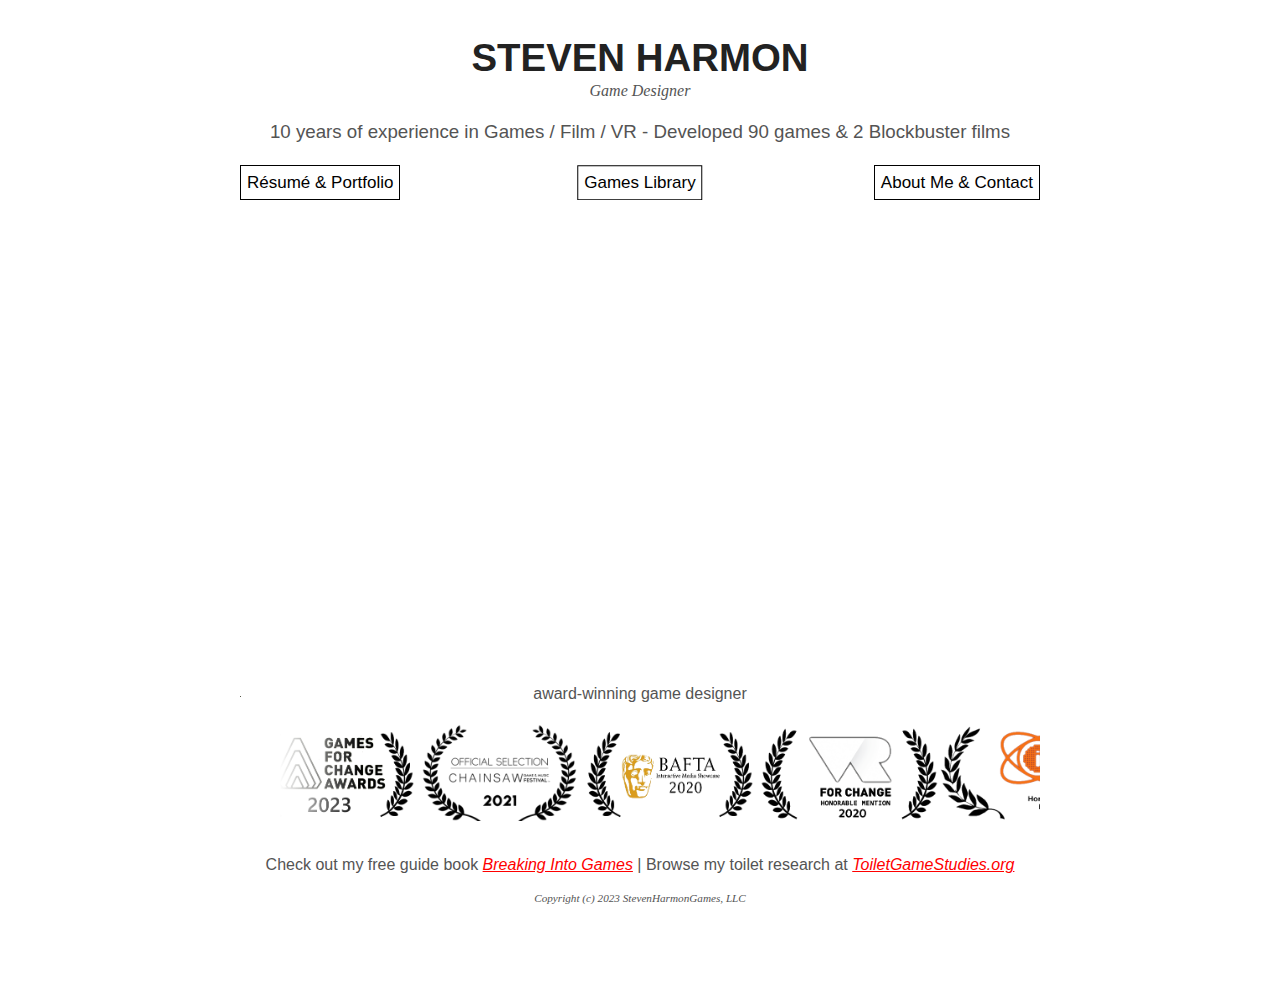
==== index.html @ 248908fa "Second commit to netlify" ====
<!DOCTYPE html>
<html>
    <head>
        <link rel="icon" href="favicon.ico">
        <meta charset="utf-8">
        <meta http-equiv="X-UA-Compatible" content="IE=edge">
        <meta name="viewport" content="width=device-width,initial-scale=1">
        <title>StevenHarmonGames Homepage</title>
        <meta name="author" content="Steven Harmon">
        <meta name="description" content="Steven Harmon is a game designer currently living in Denver, CO">
        <meta name="keywords" content="game designer, technical designer, level designer, mocap tech, mocap, design, developer, independent developer, game developer, gamedev, homepage, portfolio, resume, about">
        <link rel="stylesheet" href="main.css">
    </head>
    <body>
        
        <h1>STEVEN HARMON</h1>
        <h2>Game Designer</h2>
        
        <h3>
            10 years of experience in Games / Film / VR - Developed 90 games &amp; 2 Blockbuster films
        </h3>
              
        <div class="topnav">

          <!-- Centered link -->
          <div class="topnav-centered">
            <a href="games.html">Games Library</a>
          </div>

          <!-- Left-aligned links (default) -->
          <a href="portfolio.html">Résumé &amp; Portfolio</a>
            
          <!-- Right-aligned links -->
          <div class="topnav-right">
            <a href="about.html">About Me &amp; Contact</a>
          </div>

        </div>
        <div id="vidcontainer">   
            <div style="padding:60% 0 0 0;position:relative;"><iframe src="https://player.vimeo.com/video/809232781?h=e7f7725877&amp;badge=0&amp;autopause=0&amp;player_id=0&amp;app_id=58479" frameborder="0" allow="autoplay; fullscreen; picture-in-picture" allowfullscreen style="position:absolute;top:0;left:0;width:100%;height:100%;" title="StevenHarmonGames 2023 Reel"></iframe></div><script src="https://player.vimeo.com/api/player.js"></script>
            <img src="imgs/forlaterconsumption.PNG" width="1px" height="1px">
        </div>
        <div class="clearfloat"></div>
        
        <p style="text-align: center; margin-bottom: 0">award-winning game designer</p>
        <div class="marquee">
            <div>
                <img src="imgs/award8.png" alt="Games for Change 2023 Best Student Game Nominee" width=auto height="105">
                <img src="imgs/award1.png" alt="Chainsaw Fest Best Game Audio" width=auto height="105">
                <img src="imgs/award2.png" alt="BAFTA Student Showcase Selection" width=auto height="105">
                <img src="imgs/award3.png" alt="VR For Change Honorable Mention" width=auto height="105">
                <img src="imgs/award4.png" alt="IGF Best Student Game Honorable Mention" width=auto height="100">
                <img src="imgs/award5.png" alt="SXSW Student Showcase Selection" width=auto height="105">
                <img src="imgs/award6.png" alt="Queertech.io RMIT Gallery in Melbourne Selection" width=auto height="105">
                <img src="imgs/award7.png" alt="Dreamhack Student Showcase Selection" width=auto height="105">
            </div>
        </div>
        
        <div class="clearfloat"></div>
        <p style="text-align: center;">Check out my free guide book <a href="https://stevenharmongames.itch.io/breaking-into-gamedev" target="_blank" class="a2"><i>Breaking Into Games</i></a> | Browse my toilet research at <a href="http://www.toiletgamestudies.org/" target="_blank" class="a2"><i>ToiletGameStudies.org</i></a></p>
        <div class="clearfloat"></div>
        <h4>Copyright (c) 2023 StevenHarmonGames, LLC</h4>
    </body>
</html>
---- main.css ----
html{
    background: #fff;
}

body{
    background: #fff;
    color: #545454;
    font-family: "DengXian", DengXian, Arial, sans-serif;
    font-size: 1em;
    line-height: 1.5;
    margin: 0 auto;
    max-width: 800px;
    padding: 2em 2em 4em;
}

h1{
    text-align: center;
    color: #222;
    font-size: 2.4em;
    font-weight: 600;
    line-height: 0;
}

h2{
    text-align: center;
    font-weight: 100;
    font-size: 1em;
    line-height: 1;
    font-family: serif;
    font-style: italic;
}

h3{
    text-align: center;
    font-weight: 100;
    font-family: "Segoe UI", Segoe, sans-serif;
}

h4{
    text-align: center;
    font-weight: 100;
    font-size: .7em;
    line-height: 1;
    font-family: serif;
    font-style: italic;
}

h5{
    font-family: "Bahnschrift", Bahnschrift, sans-serif;
    font-size: 12px;
    line-height: normal;
    margin-top: 1em;
    margin-bottom: 0em;
    color: #545454;
}

h6{
    font-weight: 100;
    font-family: "Gotham", Gotham, sans-serif;
    font-size: 1.25em;
    margin-bottom: 0;
    margin-top: 0;
}

.jobtitle{
    font-size: 1.05em;
    display:inline;
}

.gametitle{
    font-weight: 600;
    display: inline;
}

.gamedesc{
    font-size: .9em;
    font-family: "Bahnschrift", Bahnschrift, sans-serif;
    font-weight: 300;
    margin-top: auto;
    margin-bottom: auto;
}
.gamedesc2{
    font-size: .9em;
    font-family: "Bahnschrift", Bahnschrift, sans-serif;
    font-weight: 300;
    margin-top: auto;
    margin-bottom: auto;
    display: inline;
}

.blktxt{
    color: black;
    display:inline;
    font-weight: 800;
    font-size: 1.15em;
}

.year{
    font-size: 1.05em;
    display: inline;
    float: right;
    margin: 0px;
}

img{
    margin: 1em auto;
    max-width: 100%;
}

.non-click{
    pointer-events: none;
    cursor:default;
}

.topnav {
    position: relative;
    overflow: hidden;
    cursor: pointer;
    font-family: "Bahnschrift", Bahnschrift, sans-serif;
}

.topnav a {
    float: left;
    color: #000000;
    text-align: center;
    padding: 4px 6px;
    margin-top: 0px;
    text-decoration: none;
    font-size: 17px;
    border: 1px solid #000000;
}

.topnav a:hover {
    background-color: #ddd;
    color: black;
}

.topnav a.topactive {
    background-color: #000000;
    color: white;
}

.topnav-centered a {
    float: none;
    position: absolute;
    top: 50%;
    left: 50%;
    transform: translate(-50%, -50%);
}

.topnav-right {
    float: right;
}

li{
    list-style-position: outside;
    margin-top: 1em;
    margin-left: auto;
    margin-right: auto;
    margin-bottom: auto;
}

.abouthr{
    margin-top: 0px;
    margin-bottom: -35px;
    position: relative;
    top: -30px;
    width: 80%;
    float: right;
}

.reshr{
    margin-top: 0px;
    margin-bottom: -35px;
    position: relative;
    top: -16px;
    width: 70%;
    float: right;
}

.p2{
    font-size: .8em;
    align-content: center;
    text-align: center;
    margin-top: 5px;
    margin-bottom: 4px;
    margin-left: 0px;
    margin-right: 0px;
    line-height: 1em;
    clear: both;
}

#gamesh1{
    text-align: center;
    color: #222;
    font-size: 1.7em;
    font-weight: 600;
    line-height: normal;
    margin-top: 2em;
}

#gamesh2{
    text-align: center;
    font-size: 1.2em;
    font-style: italic;
    font-family: serif;
}

#filters{
    text-align: center;
    margin-bottom: 1em;
    display: inline;
    font-weight: 600;
}

#filters h5{
    display: inline;
}

/* games filters section */

.container {
    margin-top: 20px;
    overflow: hidden;
}

.filterDiv {
    float: left;
    background-color: white;
    color: black;
    width: 100%;
    height: auto;
    text-align: left;
    margin-top: 1em;
    margin-top: 0px;
    margin-bottom: 1em;
    display: none; /* Hidden by default */
}

.filterDiv img{
    float: left;
    clear: both;
    width: 150px;
    height: auto;
    margin-right: 1em;
    margin-left: .5em;
    margin-top: .6em;
    margin-bottom: .2em;
    outline-style: inset;
}

.filtertxt{
    overflow: hidden;
}

/* The "show" class is added to the filtered elements */
.show {
    display: block;
}

/* Style the buttons */
.btn {
    border: none;
    outline: solid;
    outline-width: thin;
    padding: 6px 6px;
    background-color: white;
    text-decoration: none;
    color: black;
    font-family: "Bahnschrift", Bahnschrift, sans-serif;
    line-height: 1;
    cursor: pointer;
    margin-right: .5em;
    margin-top: .5em;
}

/* Add a light grey background on mouse-over */
.btn:hover {
    background-color: #ddd;
}

/* Add a dark background to the active button */
.btn.active {
    background-color: #000000;
    color: white;
}

/* video embed */

#vidcontainer{
    width: 100%;
    height: 450px;
    margin-bottom: 32px;
}


/* about me section */

#headshot{
    background-image: url("imgs/headshot.png"), linear-gradient(0deg, rgba(0,0,0,0), rgba(184,184,184,1));
    background-repeat: no-repeat;
    background-size: contain;
    background-position: left;
    width: 200px;
    height: 234px;
    margin-left: 5%;
    margin-right: 5%;
    margin-top: 2em;
    float: left;
    clear: both;
}

#hi{
    font-family: "Bahnschrift", Bahnschrift, sans-serif;
    font-size: 17px;
    line-height: normal;
    margin-top: 0em;
    margin-bottom: 0em;
}

#bio{
    margin-top: 2em;
    display: table;
}

#buttonrow{
    position: relative;
    top: 230px;
}

#buttonrow2{
    display: flex;
    justify-content: center;
}

.resbutton{
    font-family: "Bahnschrift", Bahnschrift, sans-serif;
    font-size: 18px;
    line-height: 1.5;
    padding: 6px 6px;
    color: #fffafe;
    text-decoration: none;
    color: black;
    background-color: white;
    outline-color: #463b32;
    outline-width: thin;
    outline-style: solid;
    margin-right: 15px;
}

.resbutton:hover{
    background-color: black;
    color: white;
}

.clearfloat{
    clear:both;
}

/* default link color replace */
.a2{
    color: #ff0000;
    margin: none;
}

.a2:hover{
    color: #800000;
}

/* contact buttons */

.contact img{
    width:35px;
    height: 35px;
    opacity: 45%;
    margin-top: 1em;
    margin-bottom: 1em;
    margin-left: 12px;
    margin-right: auto;
    float: left;
    display: table;
    
}

.contact img:hover{
    transform: scale(1.1, 1.1);
    opacity: 100%;
}

/* centered text color replace */
.p2 a{
    color: #ff0000;
    margin: none;
}

.p2 a:hover{
    color: #800000;
}

/* Tooltip */
.tooltip {
  position: relative;
  display: inline-block;
}

/* Tooltip text */
.tooltip .tooltiptext {
  visibility: hidden;
  width: 120px;
  background-color: #555;
  color: #fff;
  text-align: center;
  padding: 5px 0;
  border-radius: 6px;
  /* Position the tooltip text */
  position: absolute;
  z-index: 1;
  bottom: 125%;
  left: 50%;
  margin-left: -60px;

  /* Fade in tooltip */
  opacity: 0;
  transition: opacity 0.3s;
}


/* Tooltip arrow */
.tooltip .tooltiptext::after {
  content: "";
  position: absolute;
  top: 100%;
  left: 50%;
  margin-left: -5px;
  border-width: 5px;
  border-style: solid;
  border-color: #555 transparent transparent transparent;
}

/* Show the tooltip text when you mouse over the tooltip */
.tooltip:hover .tooltiptext {
  visibility: visible;
  opacity: 1;
}

.marquee {
    position: relative;
    width: 100%;
    height: 115px;
    overflow: hidden;
     --mask: linear-gradient(to left, 
      rgba(0,0,0, 1) 0,   rgba(0,0,0, 1) 85%, 
      rgba(0,0,0, 0) 95%, rgba(0,0,0, 0) 0
  ) 100% 80% / 100% 100% repeat-x;
  -webkit-mask: var(--mask); 
  mask: var(--mask);
    margin-bottom: 32px;
}

.marquee div {
    display: flex;
    position: absolute;
    width: max-content;
    animation: marquee 24s linear infinite;
}

.marquee div:hover {
    animation-play-state: paused;
}

@keyframes marquee {
    from {
      transform: translateX(100%);
    }
    to {
      transform: translateX(-100%);
    }
}

/* Responsive navigation menu (for mobile devices) */
@media screen and (max-width: 600px) {
    .topnav a, .topnav-right {
        float: none;
        display: block;
        margin-top: 2px;
    }
  
    .topnav-centered a {
        position: relative;
        top: 0;
        left: 0;
        transform: none;
    }

    #headshot{
        background-repeat:no-repeat;
        background-position: center center;
        margin-top: 1em;
        margin-left: auto;
        margin-right: auto;
        float: none;
    }
    
    #bio{
        float: left;
        margin-top: 8em;
    }
    
    .reshr{
        margin: 0px;
        position: relative;
        top: -10px;
        width: 100%;
        float: right;
    }
}
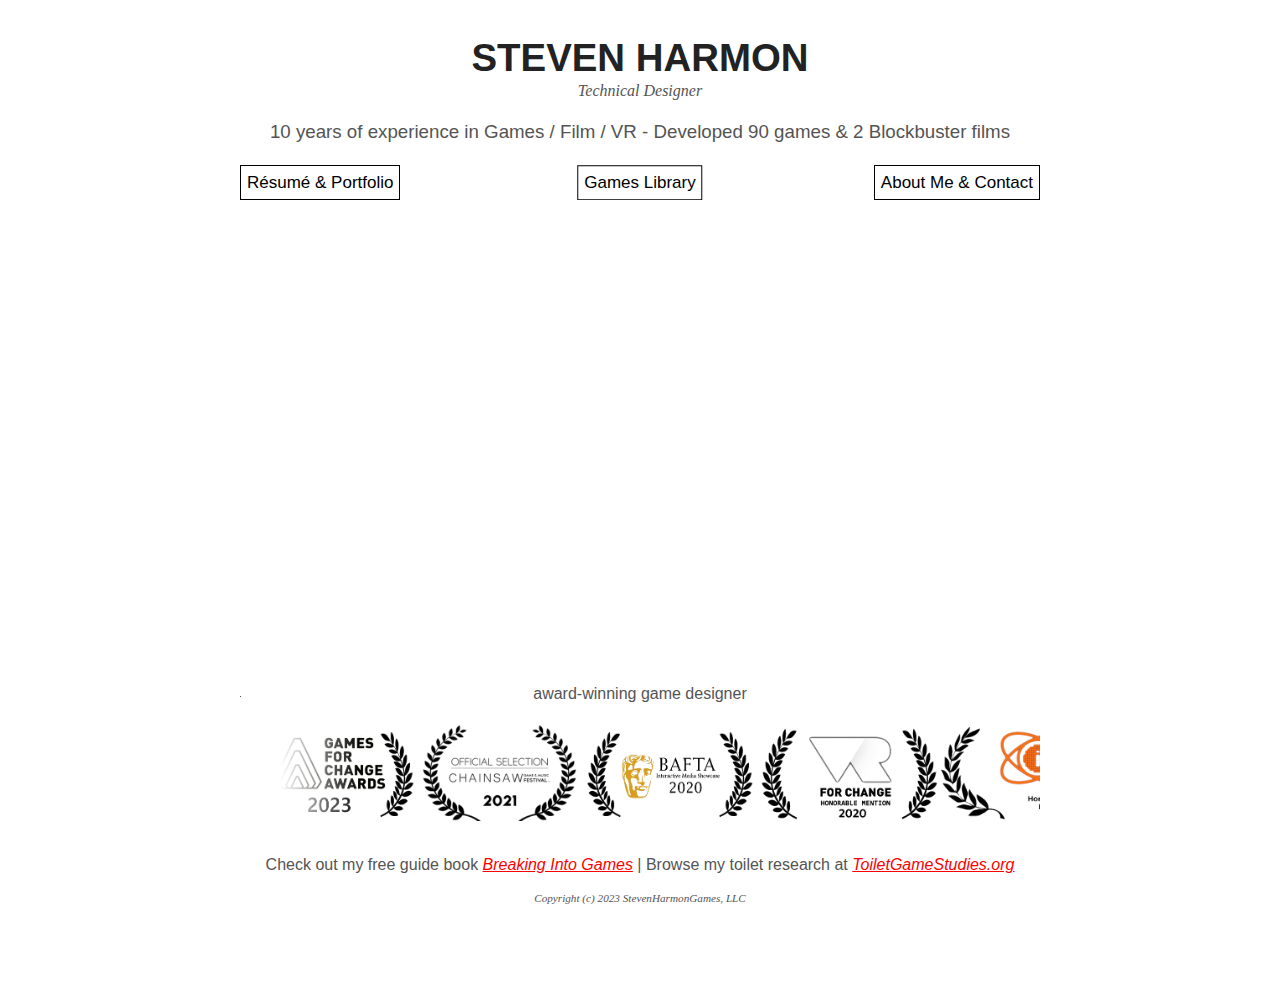
==== commit f32e59d2: "Updated Title / Links" ====
--- a/index.html
+++ b/index.html
@@ -14,7 +14,7 @@
     <body>
         
         <h1>STEVEN HARMON</h1>
-        <h2>Game Designer</h2>
+        <h2>Technical Designer</h2>
         
         <h3>
             10 years of experience in Games / Film / VR - Developed 90 games &amp; 2 Blockbuster films
@@ -57,7 +57,7 @@
         </div>
         
         <div class="clearfloat"></div>
-        <p style="text-align: center;">Check out my free guide book <a href="https://stevenharmongames.itch.io/breaking-into-gamedev" target="_blank" class="a2"><i>Breaking Into Games</i></a> | Browse my toilet research at <a href="http://www.toiletgamestudies.org/" target="_blank" class="a2"><i>ToiletGameStudies.org</i></a></p>
+        <p style="text-align: center;">Check out my free guide book <a href="https://stevenharmongames.itch.io/breaking-into-gamedev" target="_blank" class="a2"><i>Breaking Into Games</i></a> | Browse my toilet research at <a href="https://toiletgamestudies.org/" target="_blank" class="a2"><i>ToiletGameStudies.org</i></a></p>
         <div class="clearfloat"></div>
         <h4>Copyright (c) 2023 StevenHarmonGames, LLC</h4>
     </body>
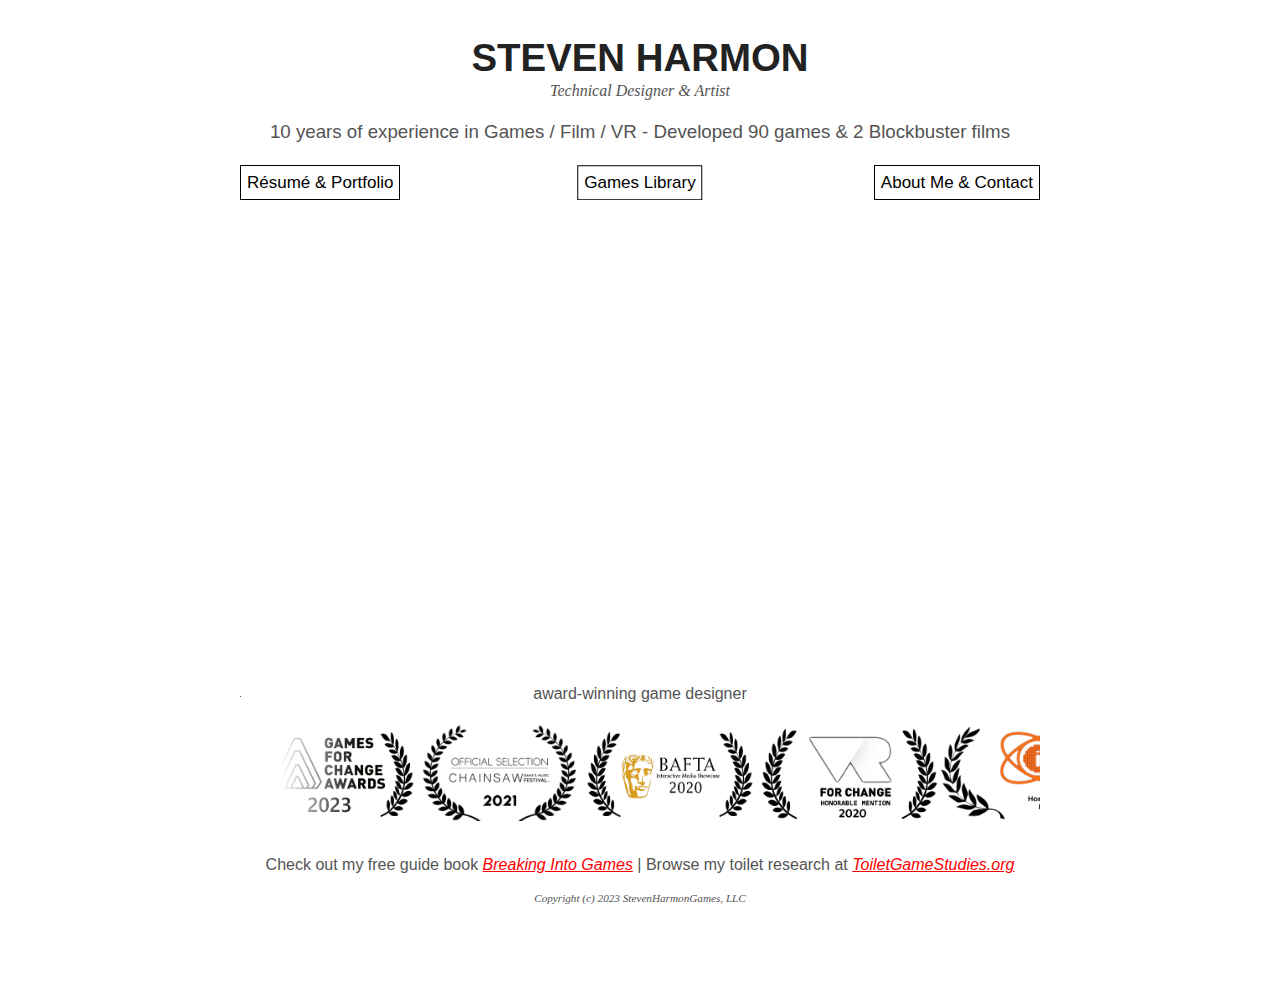
==== commit e381da7c: "updated job title" ====
--- a/index.html
+++ b/index.html
@@ -14,7 +14,7 @@
     <body>
         
         <h1>STEVEN HARMON</h1>
-        <h2>Technical Designer</h2>
+        <h2>Technical Designer  & Artist</h2>
         
         <h3>
             10 years of experience in Games / Film / VR - Developed 90 games &amp; 2 Blockbuster films
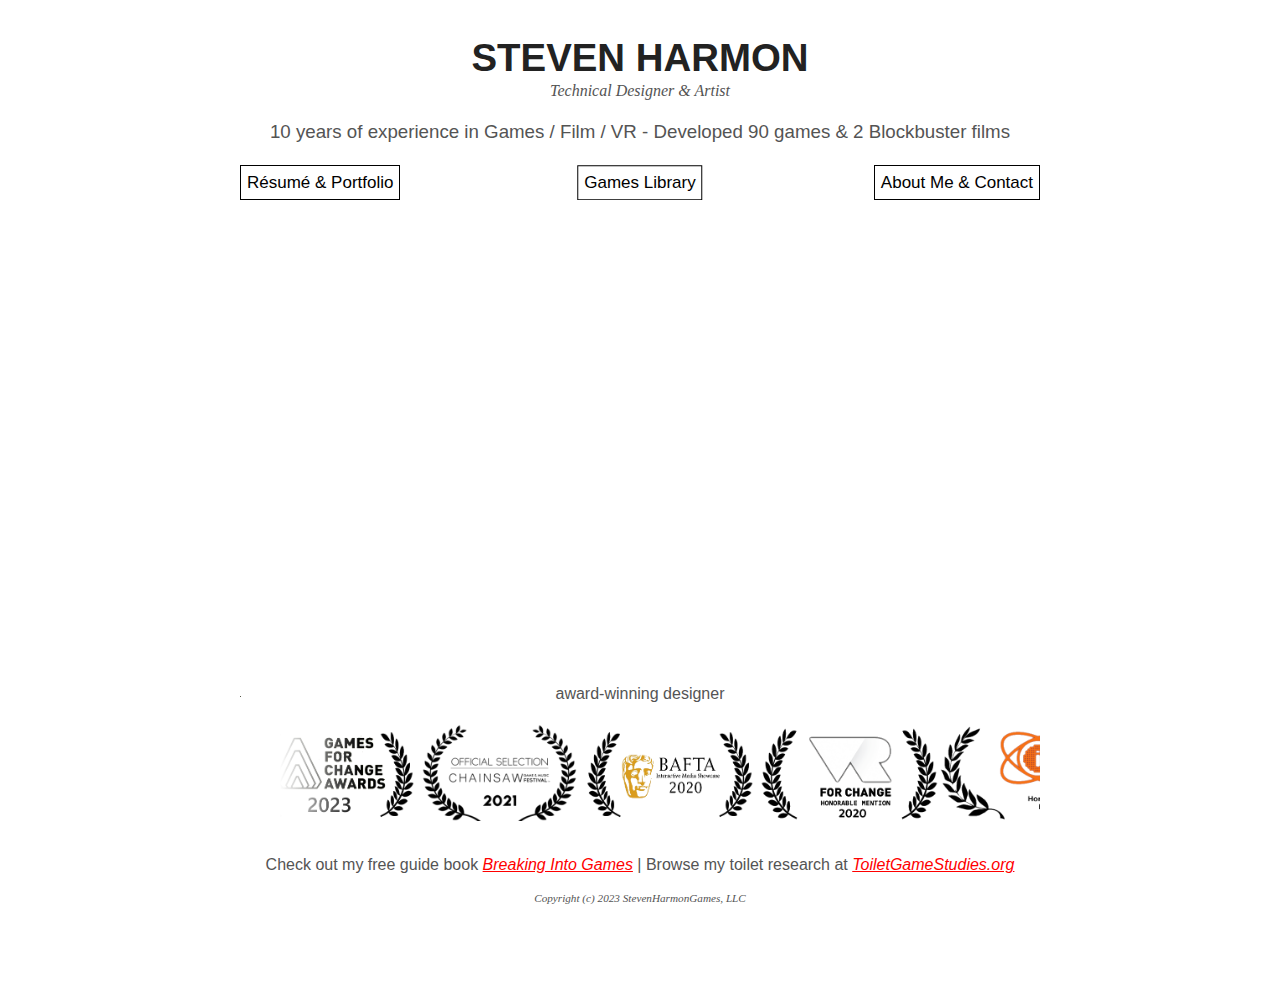
==== commit 9127f0be: "updated resume" ====
--- a/index.html
+++ b/index.html
@@ -42,7 +42,7 @@
         </div>
         <div class="clearfloat"></div>
         
-        <p style="text-align: center; margin-bottom: 0">award-winning game designer</p>
+        <p style="text-align: center; margin-bottom: 0">award-winning designer</p>
         <div class="marquee">
             <div>
                 <img src="imgs/award8.png" alt="Games for Change 2023 Best Student Game Nominee" width=auto height="105">
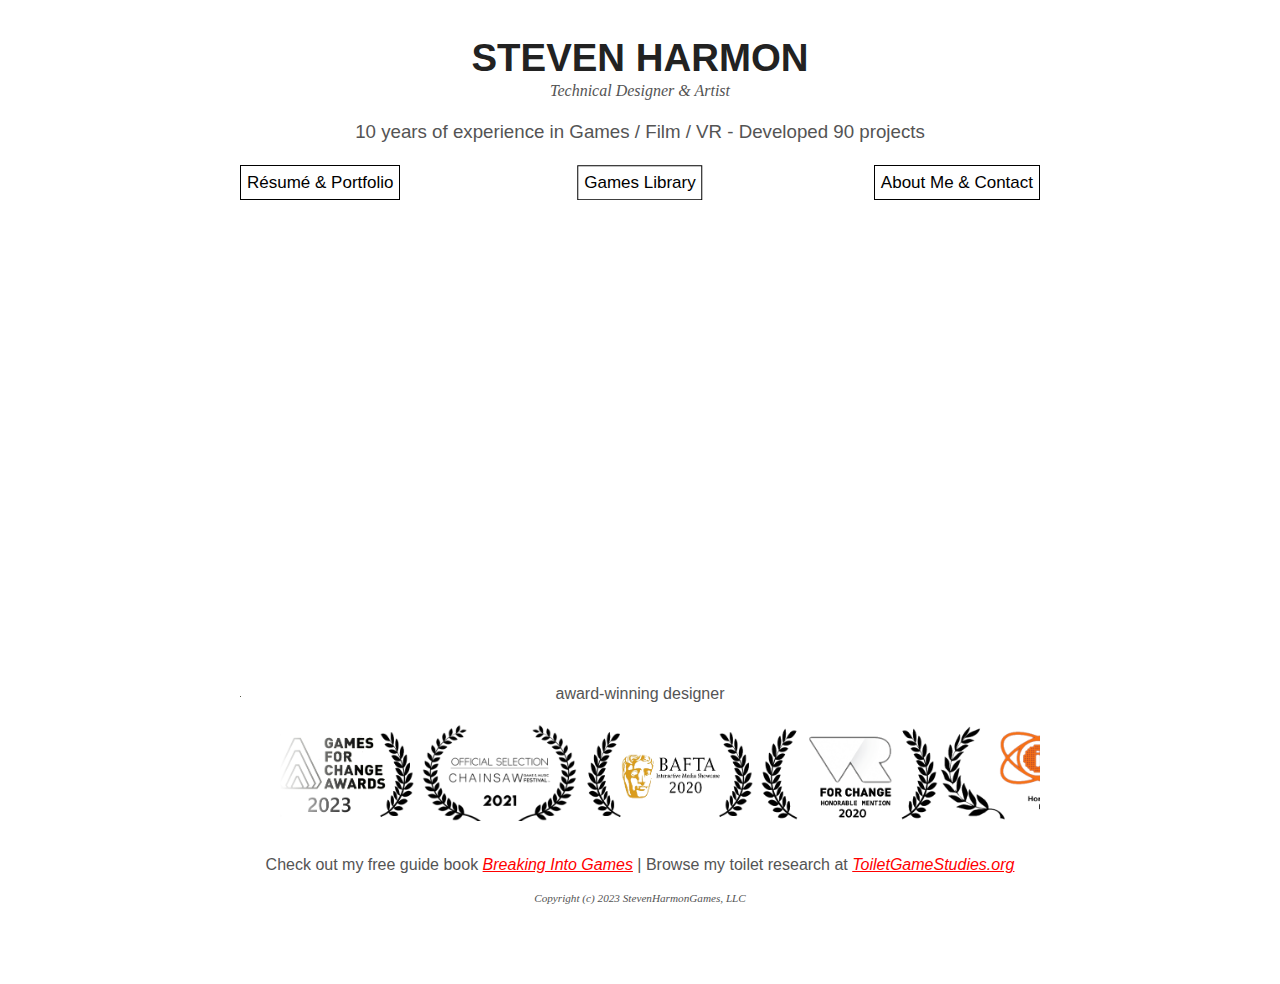
==== commit 5a6f4e47: "update some minor errors" ====
--- a/index.html
+++ b/index.html
@@ -14,10 +14,10 @@
     <body>
         
         <h1>STEVEN HARMON</h1>
-        <h2>Technical Designer  & Artist</h2>
+        <h2>Technical Designer  &amp; Artist</h2>
         
         <h3>
-            10 years of experience in Games / Film / VR - Developed 90 games &amp; 2 Blockbuster films
+            10 years of experience in Games / Film / VR - Developed 90 projects
         </h3>
               
         <div class="topnav">
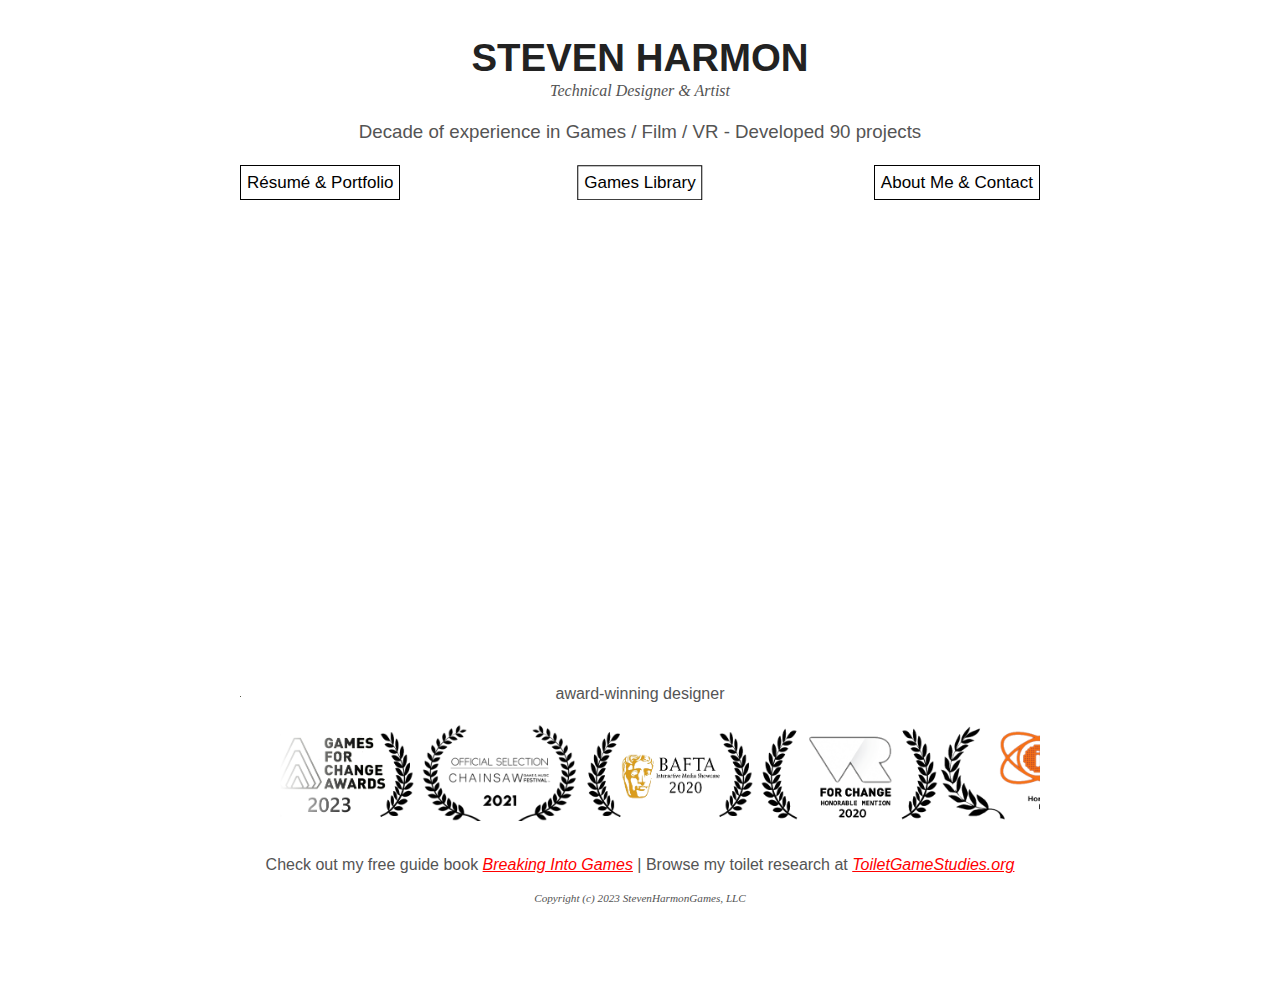
==== commit a22dc995: "Updated Portfolio" ====
--- a/index.html
+++ b/index.html
@@ -17,7 +17,7 @@
         <h2>Technical Designer  &amp; Artist</h2>
         
         <h3>
-            10 years of experience in Games / Film / VR - Developed 90 projects
+            Decade of experience in Games / Film / VR - Developed 90 projects
         </h3>
               
         <div class="topnav">
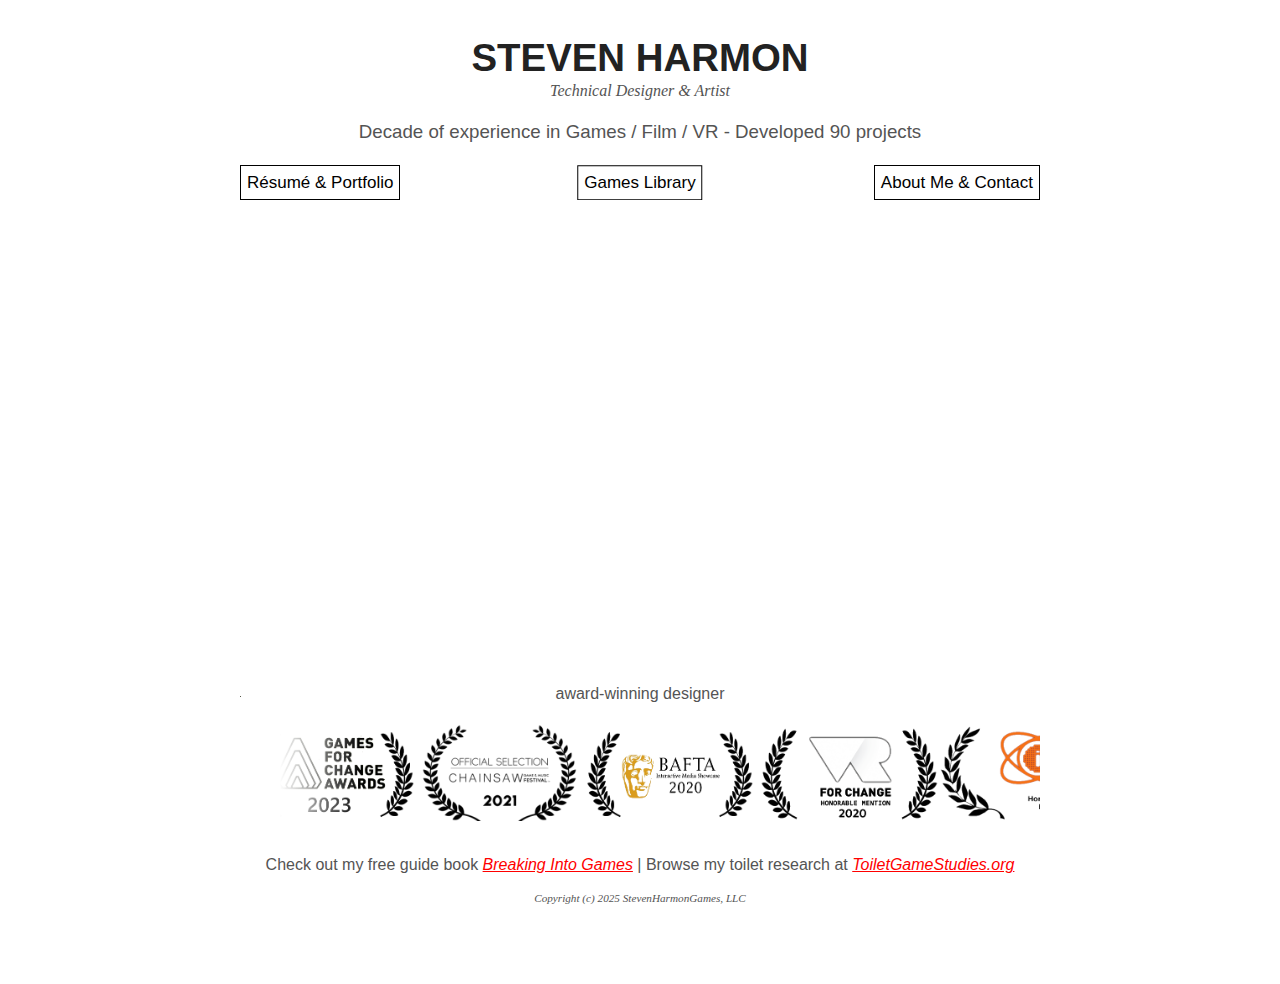
==== commit a792ed39: "updated about" ====
--- a/index.html
+++ b/index.html
@@ -59,6 +59,6 @@
         <div class="clearfloat"></div>
         <p style="text-align: center;">Check out my free guide book <a href="https://stevenharmongames.itch.io/breaking-into-gamedev" target="_blank" class="a2"><i>Breaking Into Games</i></a> | Browse my toilet research at <a href="https://toiletgamestudies.org/" target="_blank" class="a2"><i>ToiletGameStudies.org</i></a></p>
         <div class="clearfloat"></div>
-        <h4>Copyright (c) 2023 StevenHarmonGames, LLC</h4>
+        <h4>Copyright (c) 2025 StevenHarmonGames, LLC</h4>
     </body>
 </html>